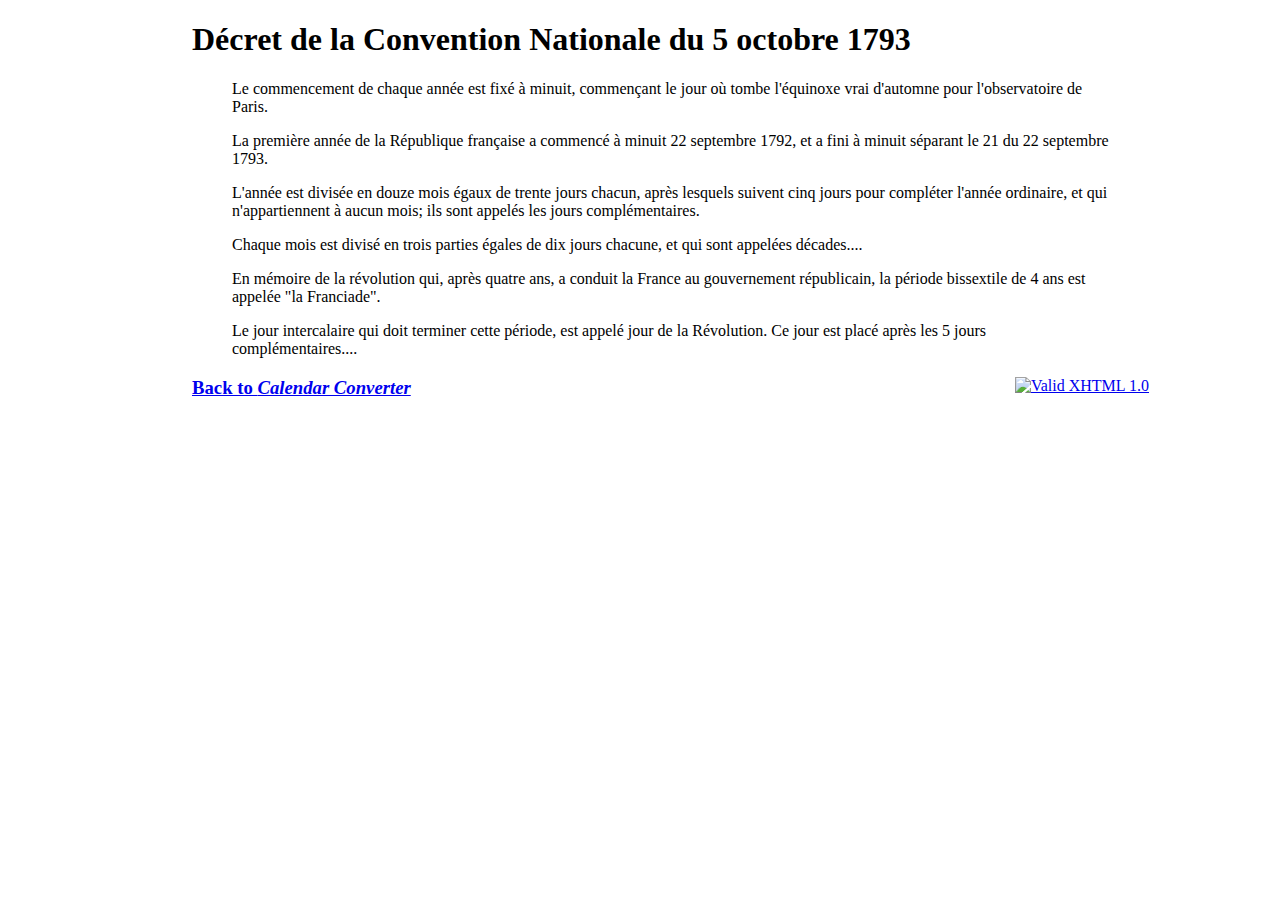
==== fr_decret.html @ c420acea "Import files from https://www.fourmilab.ch/documents/calendar/" ====
<!DOCTYPE html PUBLIC "-//W3C//DTD XHTML 1.0 Transitional//EN"
    "http://www.w3.org/TR/xhtml1/DTD/xhtml1-transitional.dtd">
<html xmlns="http://www.w3.org/1999/xhtml" xml:lang="fr" lang="fr">
<head>
<title>French Republican Calendar: Decree</title>
<style type="text/css">
    body {
        margin-left: 15%;
        margin-right: 10%;
	background-color: #FFFFFF;
	color: #000000;
    }
</style>

<meta http-equiv="Content-Type" content="text/html; charset=iso-8859-1" />
<meta name="keywords" content="calendar, French, Republican, Revolutionary, Decree" />
<meta name="description" content="French Republican Calendar: Decree of 1793" />
<meta name="author" content="Convention Nationale de la Republique fran�aise" />
<meta name="robots" content="noindex" />

</head>

<body>

<h1>D�cret de la Convention Nationale du 5 octobre 1793</h1>

<!--
L'�re des Fran�ais ...  [ commence ] le 22 septembre 1792
de l'�re vulgaire, jour o� le Soleil est arriv� � l'�quinoxe
vrai d'automne, ...  � 9 heures 18 minutes 30 secondes du
matin pour l'observatoire de Paris.
-->

<blockquote>

<p>
Le commencement de chaque ann�e est fix� � minuit,
commen�ant le jour o� tombe l'�quinoxe vrai d'automne pour
l'observatoire de Paris.
</p>

<p>
La premi�re ann�e de la R�publique fran�aise a commenc� �
minuit 22 septembre 1792, et a fini � minuit s�parant le 21
du 22 septembre 1793.
</p>

<p>
L'ann�e est divis�e en douze mois �gaux de trente jours
chacun, apr�s lesquels suivent cinq jours pour compl�ter
l'ann�e ordinaire, et qui n'appartiennent � aucun mois; ils
sont appel�s les jours compl�mentaires.
</p>

<p>
Chaque mois est divis� en trois parties �gales de dix jours
chacune, et qui sont appel�es d�cades....
</p>

<p>
En m�moire de la r�volution qui, apr�s quatre ans, a conduit
la France au gouvernement r�publicain, la p�riode bissextile
de 4 ans est appel�e "la Franciade".
</p>

<p>
Le jour intercalaire qui doit terminer cette p�riode, est
appel� jour de la R�volution.  Ce jour est plac� apr�s les 5
jours compl�mentaires....
</p>

</blockquote>
<table align="right">
<tr><td align="center">
    <a href="http://validator.w3.org/check?uri=http://www.fourmilab.ch/documents/calendar/fr_decret.html"
       target="FourmilabValidation"><img
       src="/images/icons/valid-xhtml10.png"
       alt="Valid XHTML 1.0" height="31" width="88"
       border="0" /></a>
</td></tr>
</table>

<h3><a href="./">Back to <cite>Calendar Converter</cite></a></h3>

</body>
</html>
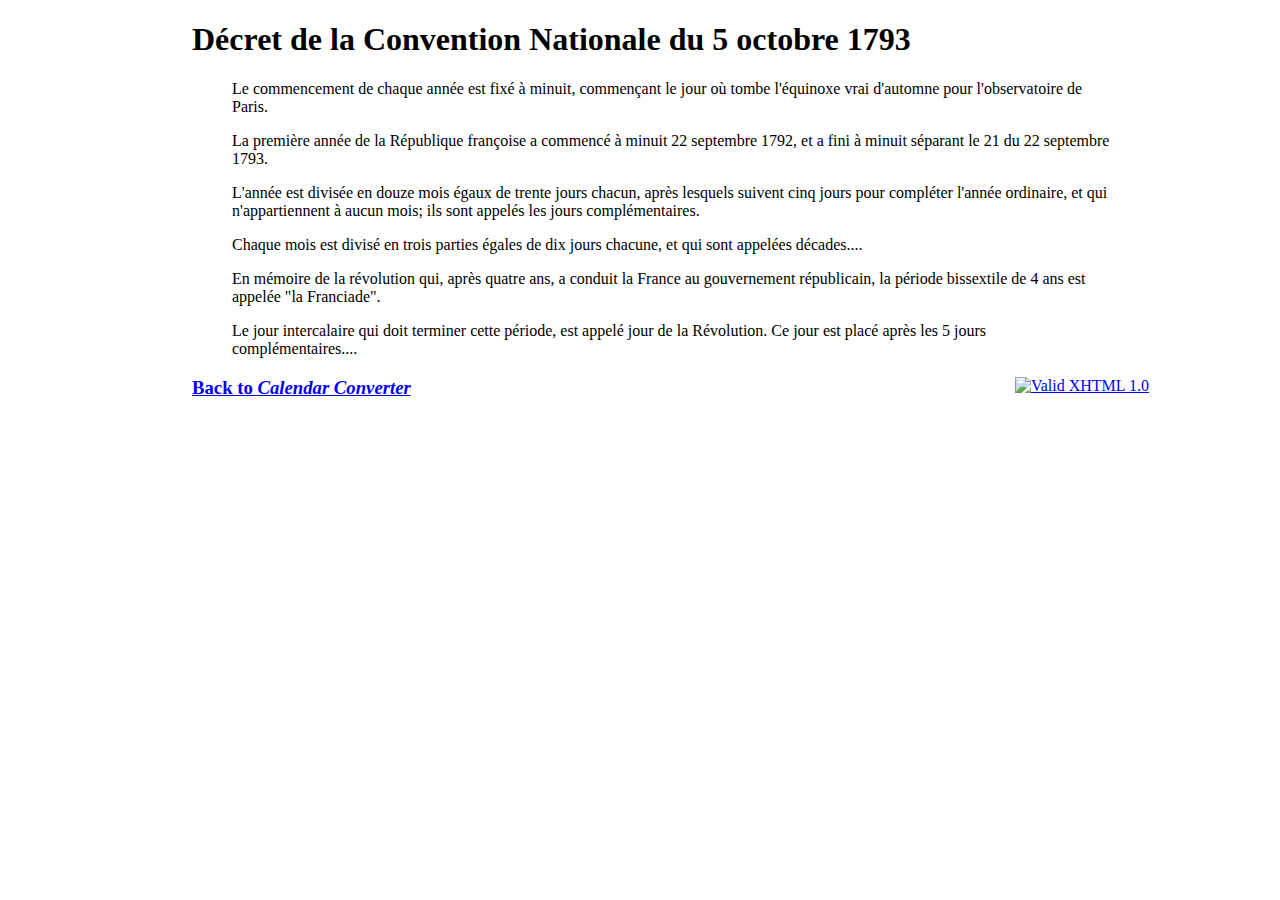
==== commit 38972a93: "Converted accented text to plain HTML characters.  In 1793, the correct spelling of the french word " ====
--- a/fr_decret.html
+++ b/fr_decret.html
@@ -1,86 +1,72 @@
-<!DOCTYPE html PUBLIC "-//W3C//DTD XHTML 1.0 Transitional//EN"
-    "http://www.w3.org/TR/xhtml1/DTD/xhtml1-transitional.dtd">
+<!DOCTYPE
+html PUBLIC "-//W3C//DTD XHTML 1.0 Transitional//EN" "http://www.w3.org/TR/xhtml1/DTD/xhtml1-transitional.dtd">
 <html xmlns="http://www.w3.org/1999/xhtml" xml:lang="fr" lang="fr">
 <head>
-<title>French Republican Calendar: Decree</title>
-<style type="text/css">
+  <title>French Republican Calendar: Decree</title>
+  <style type="text/css">
+  /*<![CDATA[*/
     body {
         margin-left: 15%;
         margin-right: 10%;
-	background-color: #FFFFFF;
-	color: #000000;
+        background-color: white;
+        color: black;
     }
-</style>
+  /*]]>*/
+  </style>
+  <meta http-equiv="Content-Type" content="text/html; charset=us-ascii" />
+  <meta name="keywords" content="calendar, French, Republican, Revolutionary, Decree" />
+  <meta name="description" content="French Republican Calendar: Decree of 1793" />
+  <meta name="author" content="Convention Nationale de la Republique fran&ccedil;oise" />
+  <meta name="robots" content="noindex" />
+</head>
+<body>
+  <h1>D&eacute;cret de la Convention Nationale du 5 octobre 1793</h1>
+  <!--
+  L'&egrave;re des Fran&ccedil;ois ... [ commence ] le 22 septembre 1792
+  de l'&egrave;re vulgaire, jour o&uacute; le Soleil est arriv&eacute; &agrave; l'&eacute;quinoxe
+  vrai d'automne, ... &agrave; 9 heures 18 minutes 30 secondes du
+  matin pour l'observatoire de Paris.
+  -->
 
-<meta http-equiv="Content-Type" content="text/html; charset=iso-8859-1" />
-<meta name="keywords" content="calendar, French, Republican, Revolutionary, Decree" />
-<meta name="description" content="French Republican Calendar: Decree of 1793" />
-<meta name="author" content="Convention Nationale de la Republique fran�aise" />
-<meta name="robots" content="noindex" />
+  <blockquote>
+    <p>Le commencement de chaque ann&eacute;e est
+    fix&eacute; &agrave; minuit, commen&ccedil;ant le jour
+    o&ugrave; tombe l'&eacute;quinoxe vrai d'automne pour
+    l'observatoire de Paris.</p>
 
-</head>
+    <p>La premi&egrave;re ann&eacute;e de la
+    R&eacute;publique fran&ccedil;oise a commenc&eacute;
+    &agrave; minuit 22 septembre 1792, et a fini &agrave;
+    minuit s&eacute;parant le 21 du 22 septembre 1793.</p>
 
-<body>
+    <p>L'ann&eacute;e est divis&eacute;e en douze mois
+    &eacute;gaux de trente jours chacun, apr&egrave;s
+    lesquels suivent cinq jours pour compl&eacute;ter
+    l'ann&eacute;e ordinaire, et qui n'appartiennent
+    &agrave; aucun mois; ils sont appel&eacute;s les jours
+    compl&eacute;mentaires.</p>
 
-<h1>D�cret de la Convention Nationale du 5 octobre 1793</h1>
+    <p>Chaque mois est divis&eacute; en trois parties
+    &eacute;gales de dix jours chacune, et qui sont
+    appel&eacute;es d&eacute;cades....</p>
 
-<!--
-L'�re des Fran�ais ...  [ commence ] le 22 septembre 1792
-de l'�re vulgaire, jour o� le Soleil est arriv� � l'�quinoxe
-vrai d'automne, ...  � 9 heures 18 minutes 30 secondes du
-matin pour l'observatoire de Paris.
--->
+    <p>En m&eacute;moire de la r&eacute;volution qui,
+    apr&egrave;s quatre ans, a conduit la France au
+    gouvernement r&eacute;publicain, la p&eacute;riode
+    bissextile de 4 ans est appel&eacute;e "la
+    Franciade".</p>
 
-<blockquote>
+    <p>Le jour intercalaire qui doit terminer cette
+    p&eacute;riode, est appel&eacute; jour de la
+    R&eacute;volution. Ce jour est plac&eacute;
+    apr&egrave;s les 5 jours compl&eacute;mentaires....</p>
+  </blockquote>
 
-<p>
-Le commencement de chaque ann�e est fix� � minuit,
-commen�ant le jour o� tombe l'�quinoxe vrai d'automne pour
-l'observatoire de Paris.
-</p>
-
-<p>
-La premi�re ann�e de la R�publique fran�aise a commenc� �
-minuit 22 septembre 1792, et a fini � minuit s�parant le 21
-du 22 septembre 1793.
-</p>
-
-<p>
-L'ann�e est divis�e en douze mois �gaux de trente jours
-chacun, apr�s lesquels suivent cinq jours pour compl�ter
-l'ann�e ordinaire, et qui n'appartiennent � aucun mois; ils
-sont appel�s les jours compl�mentaires.
-</p>
-
-<p>
-Chaque mois est divis� en trois parties �gales de dix jours
-chacune, et qui sont appel�es d�cades....
-</p>
-
-<p>
-En m�moire de la r�volution qui, apr�s quatre ans, a conduit
-la France au gouvernement r�publicain, la p�riode bissextile
-de 4 ans est appel�e "la Franciade".
-</p>
-
-<p>
-Le jour intercalaire qui doit terminer cette p�riode, est
-appel� jour de la R�volution.  Ce jour est plac� apr�s les 5
-jours compl�mentaires....
-</p>
-
-</blockquote>
-<table align="right">
-<tr><td align="center">
-    <a href="http://validator.w3.org/check?uri=http://www.fourmilab.ch/documents/calendar/fr_decret.html"
-       target="FourmilabValidation"><img
-       src="/images/icons/valid-xhtml10.png"
-       alt="Valid XHTML 1.0" height="31" width="88"
-       border="0" /></a>
-</td></tr>
-</table>
-
-<h3><a href="./">Back to <cite>Calendar Converter</cite></a></h3>
-
+  <table align="right">
+    <tr>
+      <td align="center"><a href="http://validator.w3.org/check?uri=http://www.fourmilab.ch/documents/calendar/fr_decret.html" target="FourmilabValidation"><img src="/images/icons/valid-xhtml10.png" alt="Valid XHTML 1.0" height="31" width="88" border="0" /></a></td>
+    </tr>
+  </table>
+  <h3><a href="./">Back to <cite>Calendar Converter</cite></a></h3>
 </body>
 </html>
